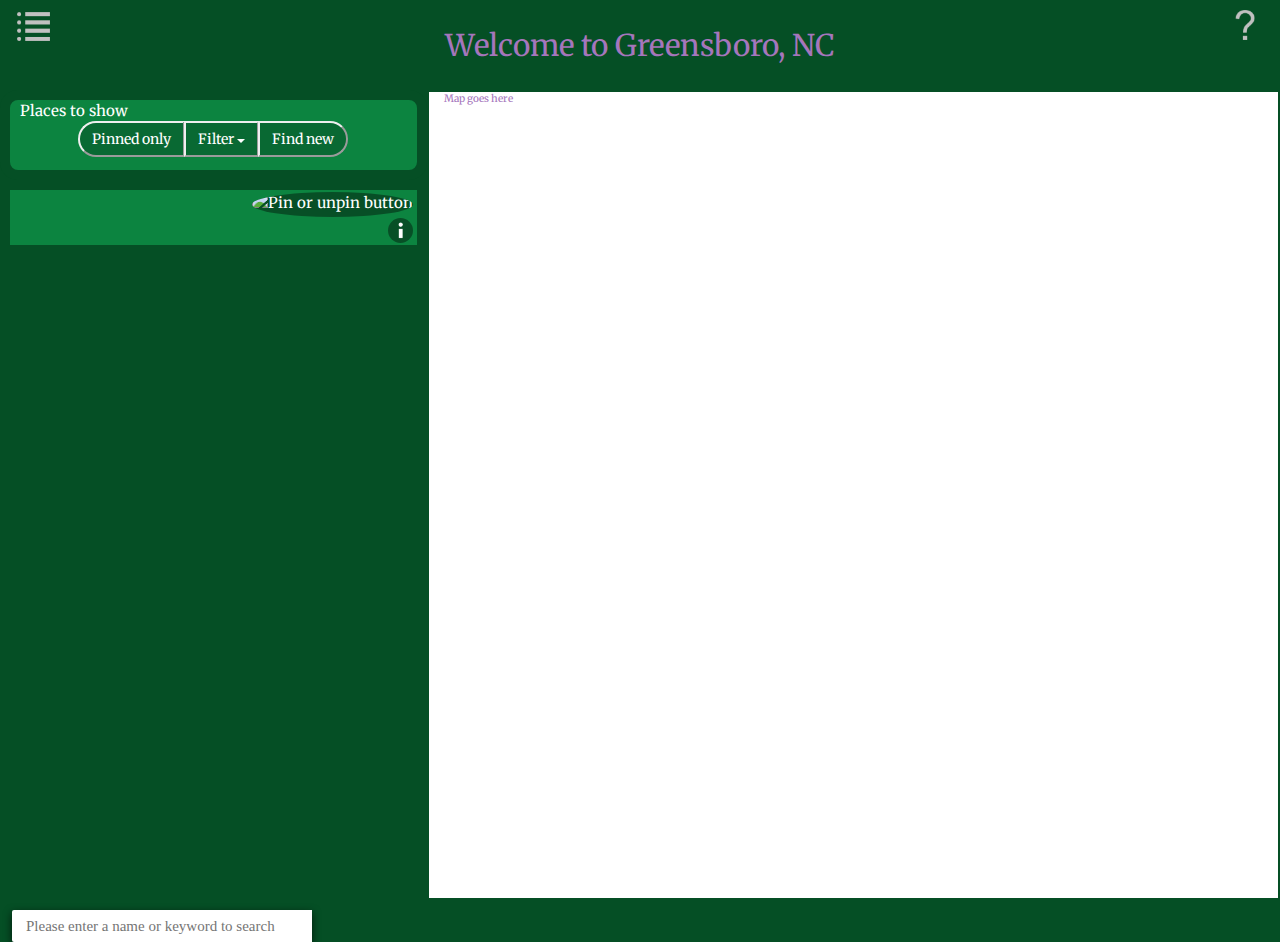
==== index.html @ bc377ff4 "feat: Add offcanvas toggle of list view" ====
<!DOCTYPE html>
<html lang="en">
<head>
	<meta charset="utf-8">
	<meta name="robots" content="noindex">
	<meta http-equiv="X-UA-Compatible" content="IE=edge">
	<meta name="viewport" content="width=device-width, initial-scale=1">
	<title>Neighborhood Map project - Alan Spiewak</title>
	<link rel="shortcut icon" type="image/png" href="images/favicon.ico">
	<!-- Fonts from Google API, Twitter's Bootstrap from its recommended CDN -->
	<link rel="stylesheet"
		href="https://fonts.googleapis.com/css?family=Merriweather:400,300,400italic,700,900">
	<link rel="stylesheet"
		href="https://maxcdn.bootstrapcdn.com/bootstrap/3.3.7/css/bootstrap.min.css" integrity="sha384-BVYiiSIFeK1dGmJRAkycuHAHRg32OmUcww7on3RYdg4Va+PmSTsz/K68vbdEjh4u" crossorigin="anonymous">
	<!-- Additional files for Bootstrap offcanvas template
		 http://getbootstrap.com/examples/offcanvas  -->
    <!-- IE10 viewport hack for Surface/desktop Windows 8 bug -->
    <link href="css/ie10-viewport-bug-workaround.css" rel="stylesheet">
    <link href="css/offcanvas.css" rel="stylesheet">

	<link rel="stylesheet" href="css/style.css">

</head> <!--  -->
<body>
	<div class="container-fluid">
		<header class="row " id="welcomeRow">
			<div class="col-xs-12" id="welcome">
	            <input type="image" class="canvasToggleBtn"
	            	title="Move list view on or off the screen"
	            	src="images/list-2-48.png" alt="Toggle screen"
	            	data-toggle="offcanvas">
				<p id="welcomeTxt">Welcome to <span id="headerPlace">Greensboro, NC</span></p>
				<input type="image" class="helpBtn" alt="Help"
					title="Show help screen" src="images/question-mark-4-48.png"
					data-toggle="modal" data-target="#helpModal" />
			</div>
		</header> <!-- welcomeRow -->
		<div class="row row-offcanvas row-offcanvas-left" id="mapRow">
			<!-- Col holds list view of places -->
			<aside class="col-xs-12 col-md-4 sidebar-offcanvas" id="nmvList">
				<!-- Row box sits inside the outer column and acts as container
					 for stacked full-width "columns" that look like rows and
					 hold the list header and items -->
				<div class="row" id="nmvListHeaderRow">
					<div class="col-xs-12" id="nmvListHead">
						<p>Places to show</p>
						<div class="showButtons">
							<!-- Button code is from
								 https://getbootstrap.com/components/#btn-groups -->
							<div class="btn-group" role="group">
								<button type="button" class="btn btn-default"
									data-bind="click: btnDispSaved, text: btnDispSavedText">
									Pinned only
								</button>

								<div class="btn-group" role="group">
									<button type="button" class="btn btn-default dropdown-toggle"
										data-toggle="dropdown" aria-haspopup="true" aria-expanded="false">
										Filter
										<span class="caret"></span>
									</button>
									<ul class="dropdown-menu">
										<li class="dropdown-header">Which category do you want to view?</li>
										<ul data-bind="foreach: filterCategories" class="dropdownList">
											<li class="filterLine">
												<a>	<span  data-bind="click: $root.btnFilter">
														<img data-bind="attr: {src: iconSrc}"
														class="filterImg" alt="icon">
														<span data-bind="text: label"> </span>
													</span>
												</a>
											</li>
										</ul>
									</ul>
								</div> <!-- btn-group -->

								<button type="button" class="btn btn-default"
								data-bind="click: btnFind">
									Find new
								</button>
							</div> <!-- outer btn-group -->
						</div> <!-- style flex -->
					</div> <!-- #nmvListHead -->
				</div> <!-- #nmvListHeaderRow -->
				<div class="row" id="listBodyRow" data-bind="foreach: vPlaces">
					<!-- List item row is bound to a vPlace entry. -->
					<div class="col-xs-12 nmvListItem"
					data-bind="visible: display, css: { highlight: hilite() == true }">
						<div data-bind="click: nmApp.viewModel.listItemClick"
						class="listText" title="Select/deselect this place to see more">
							<p class="listItemName" data-bind="text: name"></p>
							<p class="listItemaddress" data-bind="text: address"></p>
						</div>
						<input type="image" class="pinnedBtn" alt="Pin or unpin button"
							data-bind="click: nmApp.viewModel.pinnedClick,
								attr: { src: pinned() ? 'images/pin-48.png' :
									'images/unpin-2-48.png' }"
							title="Pin/unpin this place on your list" />
						<input type="image" alt="Detail button" class="detailBtn"
							title="Show place details" src="images/info-2-48r.png"
							data-bind="click: $root.openModal, visible: isCurrent" />
					</div> <!-- .nmvListItem -->
				</div> <!-- #listBodyRow -->
			</aside> <!-- #nmvList -->
			<main class="col-xs-12 col-md-8" id="nmvMap"> <!-- Map view -->
				<p>Map goes here</p>
			</main> <!-- nmvMap -->
		</div> <!-- mapRow -->
	</div> <!-- container-fluid -->
	<!-- Modal window for selected vPlace. Knockout and Bootstrap don't
		 play nice on data binding for modals, so this DIY solution is
		 from https://www.w3schools.com/howto/howto_css_modals.asp
		 Class names have been changed to protect us from bootstrap's class names (which are used below) -->
	<div class="nmModal" role="dialog" id="placeDetails" data-bind="click: $root.closeModal, style: { display: modalDisplayFlag() === true ? 'block' : 'none' }">
		<div class="nmModalContent" data-bind="with: currentVPlace,
			click: $root.noOp,  clickBubble: false">
			<header class="nmModalHeader">
				<button type="button" class="modalCloseBtn" aria-hidden="true"
				data-bind="click: $root.closeModal">
				&times;</button>
				<h3>Place Details for <span data-bind="text: name"></span>,
					&nbsp;<span data-bind="text: address"></span>
					</h3>
			</header>
			<main class="nmModalBody container-fluid">
				<div class="row">
					<div class="gDetails col-xs-12 col-md-6" data-bind="with: gDetails">
						<div class="row">
							<h4 class="col-xs-12 col-sm-8">
								<img alt="Google logo" height="40"
								src="https://www.google.com/images/branding/product/2x/maps_48dp.png">
								Data source: Google Maps
							</h4>
							<div class="col-xs-12 col-sm-4 modal-href">
								<a data-bind="attr: {href: gmapsUrl}, click: $root.noOp" target="_blank">
									View with Google Maps
								</a>
							</div>
						</div> <!-- row -->
						<div class="modalScrollRow" data-bind="foreach: photos">
							<a data-toggle="popover"
								data-html="true"
								data-content="Hello"
								tabindex="0"
								role="button"
								data-trigger="focus"
								title="Photo credit">
								<img data-bind="attr: {src: getUrl({maxHeight:150})}"
									title="Click for photo credit" src="#"
									alt="Image from Google Places">
							</a>
						</div> <!-- modalPhotoRow -->
						<p class="gdItem"><br>Google rating:&nbsp;
							<span class="gdItemVal" data-bind="text: rating"></span> out of 5
						</p>
						<p class="gdItem">Full address:&nbsp;
							<span class="gdItemVal" data-bind="text: formattedAddress"></span>
						</p>
						<p class="gdItem">Phone:&nbsp;
							<span class="gdItemVal" data-bind="text: formattedPhoneNumber"></span>
						</p>
						<p><table class="gdItem">
							<thead>
								<tr><th>Hours of operation:</th></tr>
							</thead>
							<tbody data-bind="foreach: weekdayText">
								<tr><td class="gdIndent" data-bind="text: hours">
								</td></tr>
							</tbody>
						</table></p>
						<p class="gdItem">Price level:&nbsp;
							<span class="gdItemVal" data-bind="text: priceLevel"></span>
						</p>
						<p class="gdItem">Web site:&nbsp;
							<a class="gdItemVal"
							data-bind="text: website, attr: {href: website}, click: $root.noOp" target="_blank"></a>
						</p>
						<div class="modalScrollRow" data-bind="foreach: reviews">
							<p class="gdItem">Review by&nbsp;
								<a data-bind="text: author_name, attr: {href: author_url}, click: $root.noOp"
									target="_blank"></a>
								:&nbsp;<span data-bind="text: rating"></span> out of 5
								<br><span class="gdIndent" data-bind="text: text"></span>
							</p>
						</div>

					</div> <!-- gDetails -->
					<div class="yDetails col-xs-12 col-md-6" data-bind="with: yDetails">
						<div class="row">
							<h4 class="col-xs-12 col-sm-8">
								<a target="_blank" href="https://www.yelp.com/greensboro-nc-us">
									<img alt="Yelp logo" height="40" class="logo"
									src="https://s3-media2.fl.yelpcdn.com/assets/srv0/developer_pages/9b78de2c2ec9/assets/img/logo-2-color.png">
								</a>
							Data source: Yelp
							</h4>
							<div class="col-xs-12 col-sm-4 modal-href">
								<a data-bind="attr: {href: yelpUrl}, click: $root.noOp" target="_blank">
									View with Yelp
								</a>
							</div>
						</div> <!--row -->
						<div class="modalPhotoRow">
							<img data-bind="attr: {src: photo}" alt="Image from Yelp" height="150" src="#">
						</div> <!-- modalPhotoRow -->
						<p class="gdItem"><br>Yelp rating:&nbsp;
							<span class="gdItemVal" data-bind="text: rating"></span>&nbsp;
							<img data-bind="attr: {src: ratingImg}" alt="" src="#">&nbsp;
							<span data-bind="text: reviewCount"></span> reviews
						</p>
						<p class="gdItem">Name:&nbsp;
							<span class="gdItemVal" data-bind="text: name"></span>
						</p>
						<p class="gdItem">Full address:&nbsp;
							<span class="gdItemVal" data-bind="text: address"></span>
						</p>
						<p class="gdItem">Phone:&nbsp;
							<span class="gdItemVal" data-bind="text: phone"></span>
						</p>
						<p class="gdItem">Featured quote:&nbsp;
							<span class="gdItemVal" data-bind="text: snippet"></span>
						</p>
						<p class="gdItem">

						</p>
					</div> <!-- yDetails -->
				</div> <!-- row -->
			</main> <!-- nmModalBody -->
			<footer class="nmModalFooter">
				<button type="button" class="btn btn-default modalPinBtn"
					data-bind="text: pinned() ? 'Pinned' : 'Unpinned',
					click: nmApp.viewModel.pinnedClick" title="Pin/unpin this place on your list"></button>
			</footer> <!-- nmModalFooter -->
		</div> <!-- nmModalContent -->
	</div> <!-- .nmModal -->

	<!-- Two Bootstrap modal dialogs follow (adapted from https://v4-alpha.getbootstrap.com/components/modal/ ) -->
	<div class="modal fade" id="helpModal" tabindex="-1" role="dialog" aria-labelledby="helpModalLabel" aria-hidden="true">
		<div class="modal-dialog modal-lg" role="document">
			<div class="modal-content">
				<header class="modal-header">
					<button type="button" class="close" data-dismiss="modal" aria-label="Close">
						<span aria-hidden="true">&times;</span>
					</button>
					<h4 class="modal-title" id="helpModalLabel">Welcome to the Neighborhood Map Project</h4>
				</header>
				<main class="modal-body nmModalBody">
					<p>
						Welcome to downtown Greensboro, North Carolina. In the years I’ve been here, our downtown has opened new establishments, seen run-down buildings rejuvenated and reused, and sprouted new parks and museums.
					</p><p>
						This web page is my chance to share some of my favorite spots downtown and to let you discover some other spots that appeal to you. When you first run the page I show you a set of places I’ve picked for you. There are some of my favorite spots (if they're old enough for complete entries in Yelp and Google Maps). I’ve also included a few places that most residents would know.
					</p><p>
						You will see a map of downtown at the left of your display or (on a mobile device) at the top. The places are marked with colored icons, one color for each category. To the right of (or below) the map, you’ll see a list of the places and their addresses. If you click on either the list entry or the map marker, it selects that place and “turns on” an icon that takes you to detailed information about the place (furnished by Google Maps and Yelp). Interested? You can click through to reviews, pictures, and more information from the two data sources. Or you can visit the place's own website. Too many places at once? Click on “Filter” and choose one category at a time to explore.
					</p><p>
						If you aren’t all that interested in one of my places, you can unpin it (there’s a button in the list item or at the bottom of the details window). If you want to look for more places, click on the “Find new” button at the top of the list. A box will appear on the map, and you can type in search items and see what Google has in store. If you find places you want to “collect,” just pin them and they will become a permanent part of your personal collection. To return to your personal collection, click on the “Pinned only” button and your collection will reappear.
					</p><p>
						When you close the page, the places you have pinned will be stored on your computer. The next time you come back, your set of places will be displayed, and you can continue your virtual exploration. Enjoy!
					</p>
				</main>
				<footer class="modal-footer">
					<button type="button" class="btn btn-secondary" data-toggle="modal" data-target="#creditModal">
					Credit attributions
					</button>
					<button type="button" class="btn btn-secondary" data-dismiss="modal">
					Close
					</button>
				</footer>
			</div>
		</div>
	</div>
	<!-- Modal 2 -->
	<div class="modal fade" id="creditModal" tabindex="-1" role="dialog" aria-labelledby="helpModalLabel" aria-hidden="true">
		<div class="modal-dialog modal-lg" role="document">
			<div class="modal-content">
				<div class="modal-header">
					<button type="button" class="close" data-dismiss="modal" aria-label="Close">
						<span aria-hidden="true">&times;</span>
					</button>
					<h4 class="modal-title" id="creditModalLabel">Coding sources for this project</h4>
				</div>
				<div class="modal-body nmModalBody">
					<p>
						In general, this project owes a lot to the sample code in the Udacity courses on <a target="_blank" href="https://www.udacity.com/course/intro-to-ajax--ud110">AJAX programming</a> and <a target="_blank" href="https://www.udacity.com/course/google-maps-apis--ud864">the Google Maps API</a>. Specific cases where my code is directly modelled on course material are credited through comments in the code.
					</p><p>
						As required for this project, I have used v3.4.0 of <a target="_blank" href="http://knockoutjs.com/">KnockoutJS</a> as the framework to support a Model/&#8203;View/&#8203;ViewModel (MVVM) design pattern for the project. I have done my best to separate functionality into the three MVVM components. Google Maps' API sometimes blurs the lines between application control (the ViewModel), the map presentation (View), and providing streams of data (a Model function). The API integrates these functions with minimal programmer intervention. That's good, it just blurs the lines of the design pattern.
					</p><p>
						To manage display responsiveness I have included Twitter's <a target="_blank" href="https://v4-alpha.getbootstrap.com/">Bootstrap framework</a>, v3.3.7. I have also used Bootstrap's components to build popovers and modal dialogs. The code I used to build the three-button group at the head of the list view is adapted from <a target="_blank" href="https://getbootstrap.com/components/#btn-groups">here</a>.
					</p><p>
						I've used a big modal dialog to display data from Google Maps' place-detail search and from Yelp's business search. I was able to work out interactions between Knockout data bindings and Bootstrap popovers within the window, but I could not get those interactions to work in the context of a Bootstrap modal dialog. So I turned to W3schools' excellent article <a target="_blank" href="http://www.w3schools.com/howto/howto_css_modals.asp">"How TO - CSS/JS Modal"</a> to build my own modal dialog for that part of the project. The two help modals were much simpler and are pure(ish) Bootstrap adapted from <a target="_blank" href="https://v4-alpha.getbootstrap.com/components/modal/">here</a>.
					</p><p>
						To aid in some utility calls (especially the AJAX call to Yelp) I used <a target="_blank" href="https://jquery.com/">jQuery 3.1.1</a>.
					</p><p>
						The data in this project comes exclusively from two sources, the <a target="_blank" href="https://developers.google.com/maps/documentation/javascript/">Google Maps JavaScript API</a> (V3) and the <a target="_blank" href="https://www.yelp.com/developers/documentation/v2/overview">Yelp API</a> v2. It was frustrating not to have any sample code for JavaScript on the Yelp Developers site (they withdrew support because of Javascript's lack of security). I especially found the OAuth user-authorization process to be technically confusing. I relied heavily on code from a <a target="_blank" href="https://forum.jquery.com/topic/hiding-oauth-secrets-in-jquery">jQuery forum entry</a>, to get my communication with Yelp working. The libraries mentioned there have moved since the article was written. <a target="_blank" href="https://stackoverflow.com/questions/37183524/http-oauth-googlecode-com-svn-code-javascript-oauth-js-is-down-please-provide">This article</a> provided guidance on finding the libraries, including <a target="_blank" href="http://gist.github.com/romeoh/3302258">the place</a> from which <code>oauth.js</code> was retrieved and <a target="_blank" href="http://pajhome.org.uk/crypt/md5/sha1.js">the source</a> of <code>sha1.js</code>.
					</p><p>
						Coding for the Google search box (enabled by the findAll button) was adapted from <a target="_blank" href="https://developers.google.com/maps/documentation/javascript/examples/places-searchbox">here</a>.
					</p><p>
						Code to determine if localStorage is supported by the user's browser is borrowed from <a target="_blank" href="https://developer.mozilla.org/en-US/docs/Web/API/Web_Storage_API/Using_the_Web_Storage_API">here</a>.
					</p><p>
						The Merriweather font is hotlinked from Google APIs.
					</p><p>
						Credits for the images I use in the project are below. The icons used for map markers are included in the Google Maps API.
					</p><p>
						Google Maps and Yelp logos: Each company's logo is hotlinked from the company's site, in my best effort to comply with their trademark display guidelines.
					</p><p>
						Pin icon (<code>pin-48.png</code>) is downloaded from <a target="_blank" href="http://www.iconsdb.com/white-icons/pin-icon.html">iconsdb pin-icon</a>. Their use guideline, from that page, states, "This icon is provided by icons8 as Creative Commons Attribution-NoDerivs 3.0. You can copy, use and distribute this icon, even for commercial purposes, all without asking permission provided you link to <a target="_blank" href="https://icons8.com/">icons8.com</a> website from any page you use this icon. You may not alter, transform, or build upon this work."
					</p><p>
						Unpin icon (<code>unpin-2-48.png</code>) is downloaded from <a target="_blank" href="http://www.iconsdb.com/white-icons/unpin-2-icon.html">iconsdb unpin-2-icon</a>. Their use guideline, from that page, states, "This icon is provided by icons8 as Creative Commons Attribution-NoDerivs 3.0. You can copy, use and distribute this icon, even for commercial purposes, all without asking permission provided you link to <a target="_blank" href="https://icons8.com/">icons8.com</a> website from any page you use this icon. You may not alter, transform, or build upon this work."
					</p><p>
						The question-mark (help) icon (<code>question-mark-4-48.png</code>) is downloaded from <a target="_blank" href="http://www.iconsdb.com/custom-color/question-mark-4-icon.html">iconsdb question-mark-4-icon</a>. The use guideline on that page states, "This icon is provided as CC0 1.0 Universal (CC0 1.0) Public Domain Dedication. You can copy, modify, use, distribute this icon, even for commercial purposes, all without asking permission with no attribution required, but always appreciated."
					</p><p>
						The info icon (<code>info-2-48.png</code>) was downloaded from <a target="_blank" href="http://www.iconsdb.com/white-icons/info-2-icon.html">iconsdb info-2-icon</a>. I modified the image to remove an outer white circle. The filename I use is marked with an "r" to reflect this modification. The use guideline on that page states, "This icon is provided as CC0 1.0 Universal (CC0 1.0) Public Domain Dedication. You can copy, modify, use, distribute this icon, even for commercial purposes, all without asking permission with no attribution required, but always appreciated."
					</p>
				</div>
				<div class="modal-footer">
					<button type="button" class="btn btn-secondary" data-dismiss="modal">Close</button>
				</div>
			</div>
		</div>
	</div>

	<!-- Input box for place searches. Function view.initMap() puts the
		 control on our map and turns display off. It is displayed and
		 used in Find processing. -->
	<input id="findBox" type="text" placeholder="Please enter a name or keyword to search">

	<!-- jQuery and Knockout libraries from CDNJS via Cloudflare's CDN.
		 Both are required to render the page, so we can't defer their load -->
	<!-- The order for loading jQuery and Bootstrap scripts follows the
		 template in Bootstrap's sample code for offcanvas layout
		 patterns. Source: http://getbootstrap.com/examples/offcanvas -->
	<!--script src-"js/jquery.min.js.download"></script-->
	<script src="https://cdnjs.cloudflare.com/ajax/libs/jquery/3.1.1/jquery.min.js"></script>
	<script src="https://cdnjs.cloudflare.com/ajax/libs/knockout/3.4.0/knockout-min.js"></script>
	<!--script src="js/bootstrap.min.js.download"></script-->
	<script src="https://maxcdn.bootstrapcdn.com/bootstrap/3.3.7/js/bootstrap.min.js" integrity="sha384-Tc5IQib027qvyjSMfHjOMaLkfuWVxZxUPnCJA7l2mCWNIpG9mGCD8wGNIcPD7Txa" crossorigin="anonymous"></script>

    <!-- IE10 viewport hack for Surface/desktop Windows 8 bug -->
    <script src="js/ie10-viewport-bug-workaround.js.download"></script>
    <script src="js/offcanvas.js.download"></script>


	<!-- Two scripts for OAuth validation in the Yelp API. -->
	<!--script async defer src="js/oauth.js"></script-->
	<!--script async defer src="js/sha1.js"></script-->
	<script src="js/oauth.js"></script>
	<script src="js/sha1.js"></script>

	<!-- This application's processing is contained in the nmApp (neighborhood
		map application) object, which contains objects that define its Model,
		View, and ViewModel objects. nmViewModel.js contains constructors that
		rely on loading nmModel.js first. -->
	<!-- 	 TODO Minify and consolidate these four scripts -->
	<script src="js/nmApp.js"></script>
	<script src="js/nmModel.js"></script>
	<script src="js/nmView.js"></script>
	<script src="js/nmViewModel.js"></script>

	<!-- Initialize Google Maps libraries. Note: must follow nmView.js and
		 nmApp.viewModel. The callback here kicks off the entire application. -->
	<script>
		window.mapLoadError = function () {
			window.alert('This page was not able to set up a connection with \n' +
				'the Google Maps library (a non-recoverable error).\n' +
				'Your browser\'s console log will contain more information.');
			return;
		};
	</script>
	<script async defer onerror="window.mapLoadError()"
    src="https://maps.googleapis.com/maps/api/js?libraries=places&key=AIzaSyD4TqIPvv-WwDSy7TCEeHufsQtVPws6XJs&callback=nmApp.viewModel.init"></script>
</body>
---- css/ie10-viewport-bug-workaround.css ----
/*!
 * IE10 viewport hack for Surface/desktop Windows 8 bug
 * Copyright 2014-2015 Twitter, Inc.
 * Licensed under MIT (https://github.com/twbs/bootstrap/blob/master/LICENSE)
 */

/*
 * See the Getting Started docs for more information:
 * http://getbootstrap.com/getting-started/#support-ie10-width
 */
@-ms-viewport     { width: device-width; }
@-o-viewport      { width: device-width; }
@viewport         { width: device-width; }
---- css/offcanvas.css ----
/* offcanvas.css  Styles for Bootstrap offcanvas template (edited) */
/*
 *
 * Style tweaks
 * --------------------------------------------------
 */
html,
body {
  overflow-x: hidden; /* Prevent scroll on narrow devices */
}
footer {
  padding: 30px 0;
}

/*
 * Off Canvas
 * --------------------------------------------------
 */
@media screen and (max-width: 992px) {
  .row-offcanvas {
    position: relative;
    -webkit-transition: all .25s ease-out;
         -o-transition: all .25s ease-out;
            transition: all .25s ease-out;
  }

  .row-offcanvas-right {
    right: 0;
  }

  .row-offcanvas-left {
    left: 0;
  }

  .row-offcanvas-right
  .sidebar-offcanvas {
    right: -50%; /* 6 columns */
  }

  .row-offcanvas-left
  .sidebar-offcanvas {
    left: -50%; /* 6 columns */
  }

  .row-offcanvas-right.active {
    right: 50%; /* 6 columns */
  }

  .row-offcanvas-left.active {
    left: 50%; /* 6 columns */
  }

  .sidebar-offcanvas {
    position: absolute;
    top: 0;
    width: 50%; /* 6 columns */
  }
}
---- css/style.css ----
/*  style.css for udacity-neighborhood-map project
    Basic styling is based on previous Udacity project FEND-P1-Portfolio, matched
    to give my portfolio continuity in visual theme.

    The project uses Bootstrap to provide the view framework.
 */

body {
	-webkit-box-sizing: border-box;
	-moz-box-sizing: border-box;
	-ms-box-sizing: border-box;
	box-sizing: border-box;
	font-family: "Merriweather", Geneva, sans-serif;
    background-color: #054f25;
    color: #a576bc;

    /*
     * Default font size for XS (phone) sized viewports. The body style
     * sets the 1-em size; other styles' sizes are based on em sizes.
     */
    font-size: 75%;
}

.filterLine {
    padding: 5px 0;
}
.filterLine a {
    color: #777;
}
.filterImg {
    width: 32px;
}
.btn-default {
    background-color: rgb(46, 145, 28); /*fallback*/
    background-color: rgba(0,0,0,0.2);
    color: white;
    border-radius: 18px;
    border-width: 2px;
    border-style: outset;
    border-color: buttonface;
}
.showButtons {
    display: flex;
    justify-content: center;
    flex-direction: row;
}

#nmvList {
    background-color: #11743c;
    color: white;
}
.helpBtn {
    background-color: #054f25;
    position: absolute;
    right: 20px;
    top: 10px;
    z-index: 1;
    display: block;
    height: 1.0em;
}
#nmvListHead {
    min-height: 10vh;
}
.nmvListItem {
    min-height: 5em;
}
.listText {
    padding-right: 15px;
}
#listBodyRow {
    max-height: 80vh;
    overflow: auto;
}
#nmvList .highlight {
    background-color: white;
    color: #054f25;
}
#nmvListHead, .nmvListItem {
    border: 10px solid #054f25;
    background-color: #0c8440;
    font-size: 1.5em;
}
#nmvListHead p, .nmvListItem p {
    margin: 0;
}
#nmvListHead {
    border-radius: 18px;
    padding-left: 10px;
    padding-right: 10px;
}
#nmvListHeaderRow {
    background-color: #054f25;
}
.nmvListItem:hover {
    background-color: #a8efc6;
    color: #054f25;
    display: inline;
}
.listItemName {
    font-size: 1.2em;
    font-weight: 900;
}

.pinnedBtn {
    top: 2px;
}
.detailBtn {
    bottom: 2px;
}
.pinnedBtn, .detailBtn {
    position: absolute;
    right: 4px;
    height: 15px;
    width: auto;
    background-color: rgb(46, 145, 28); /*fallback*/
    border-radius: 50%;
    background-color: rgba(0,0,0,0.4);
    -webkit-tap-highlight-color: rgba(0,0,0,0);
}
.pinnedBtn:hover, .detailBtn:hover {
    text-decoration: underline;
    background-color: rgba(0,0,0,0.5);
}

#nmvMap {
    background-color: white;
    height: 90vh;
    border: 2px solid #054f25;
}
#welcomeRow {
    display: flex;
    flex-direction: row;
}
#welcome {
    font-size: 3em;
    min-height: 10vh;
    display: flex;
    align-items: center;
    justify-content: center;
    text-align: center;
}
#welcomeTxt {
    margin: 10px 30px;
}
.canvasToggleBtn {
    background-color: #054f25;
    position: absolute;
    left: 17px;
    top: 10px;
    z-index: 1;
    display: block;
    height: 1.1em;
}

/* nmModal element grabs the whole screen when displayed */
.nmModal {
    display: none;      /* reset programatically */
    position: fixed;
    z-index: 1;
    padding-top: 5em;  /* shadow area above modal */
    left: 0;
    top:0;
    width:100%;
    height: 100%;
    overflow: auto;
    background-color: rgb(0,0,0);   /*fallback*/
    background-color: rgba(0,0,0,0.4);  /* body shows through */
}
.nmModalContent {
    position: relative;
    background-color: #fefefe;
    margin: auto;
    padding: 0;
    border: 1px solid #888;
    width: 80%;
/*    box-shadow: 0 4px 8px 0 rgba(0,0,0,0.2),0 6px 20px 0 rgba(0,0,0,0.19); */
    box-shadow: 0 10px 40px 0 rgba(0,0,0,0.5), 0 10px 40px 0 rgba(0,0,0,0.19);
    -webkit-animation-name: animatetop;
    -webkit-animation-duration: 0.4s;
    animation-name: animatetop;
    animation-duration: 0.4s;
    border-radius: 8px;
    color: #a576bc;
}

/* Drop-from-top animation for modal window
 *  (from http://www.w3schools.com/howto/tryit.asp?
  * filename=tryhow_css_modal2
 */
@-webkit-keyframes animatetop {
    from {top:-300px; opacity:0}
    to {top:0; opacity:1}
}
@keyframes animatetop {
    from {top:-300px; opacity:0}
    to {top:0; opacity:1}
}

.modalCloseBtn {
    color: gray;
    float: right;
    font-size: 2em;
    font-weight: bold;
}
.modalCloseBtn:hover, .modalCloseBtn:focus {
    color: black;
    text-decoration: none;
    cursor: pointer;
}
.nmModalHeader {
    padding: 2px 16px;
    border-bottom: 1px solid #e5e5e5;
}
.modal-href {
    text-align: right;
    font-weight: bold;
    font-size: 0.8em;
    position: absolute;
    right: 10px;
    top: 22px;
}
@media (max-width: 664px) {
    .modal-href {
        top: 42px;
    }
}
.nmModalBody {
    padding: 2px 16px;
    font-size: 1.5em;
}
a {
    color: #a576bc;
}
.nmModalFooter {
    padding: 2px 16px;
    border-top: 1px solid #e5e5e5;
}
.modalScrollRow {
    max-height: 150px;
    overflow: auto;
    margin: 3px 0;
}
@media (max-width: 991px) {
    .yDetails {
        border-top: 1px solid #e5e5e5;
        margin-top: 10px;
        padding-top: 5px;
    }
}
.popover {
    color: black;
}
.gDetails {
    border-right: 1px solid #e5e5e5;
}
.gdIndent {
    margin-left: 2em;
    font-weight: normal;
    display: block;
}
.gdItem {
    font-weight: bold;
}
.gdItemVal{
    font-weight: normal;
}
.modal-body a {
    text-decoration: underline;
    color: blue;
}

/* #findBox is the input for the user to specify new places
 * to find. It's initially hidden, and gets displayed when
 * the user requests a search. Code source is
 * https://developers.google.com/maps/documentation/javascript/examples/places-searchbox
 */
 #findBox {
    margin-top: 10px;
    border: 1px solid transparent;
    border-radius: 2px 0 0 2px;
    height: 32px;
    outline: none;
    box-shadow: 0 3px 8px rgba(0, 0, 0, 0.7);
    background-color: #fff;
    font-family: Roboto;
    font-size: 15px;
    font-weight: 300;
    margin-left: 12px;
    padding: 0 11px 0 13px;
    text-overflow: ellipsis;
    width: 300px;
 }

 .dropdownList {
    -webkit-padding-start: 16px;
 }

/* Font size for larger viewports */
@media (min-width: 768px) {
    body {
        font-size: 100%;
    }
    .pinnedBtn, .detailBtn {
        height: 25px;
    }
}

/* Special cases for small viewports */
@media (max-width: 645px) {
    /* This is where the "Places to Show" button group breaks */
    .showButtons .btn {
        border-radius: 18px !important;
        width: 110px;
    }
    .showButtons {
        flex-direction: column;
    }

}
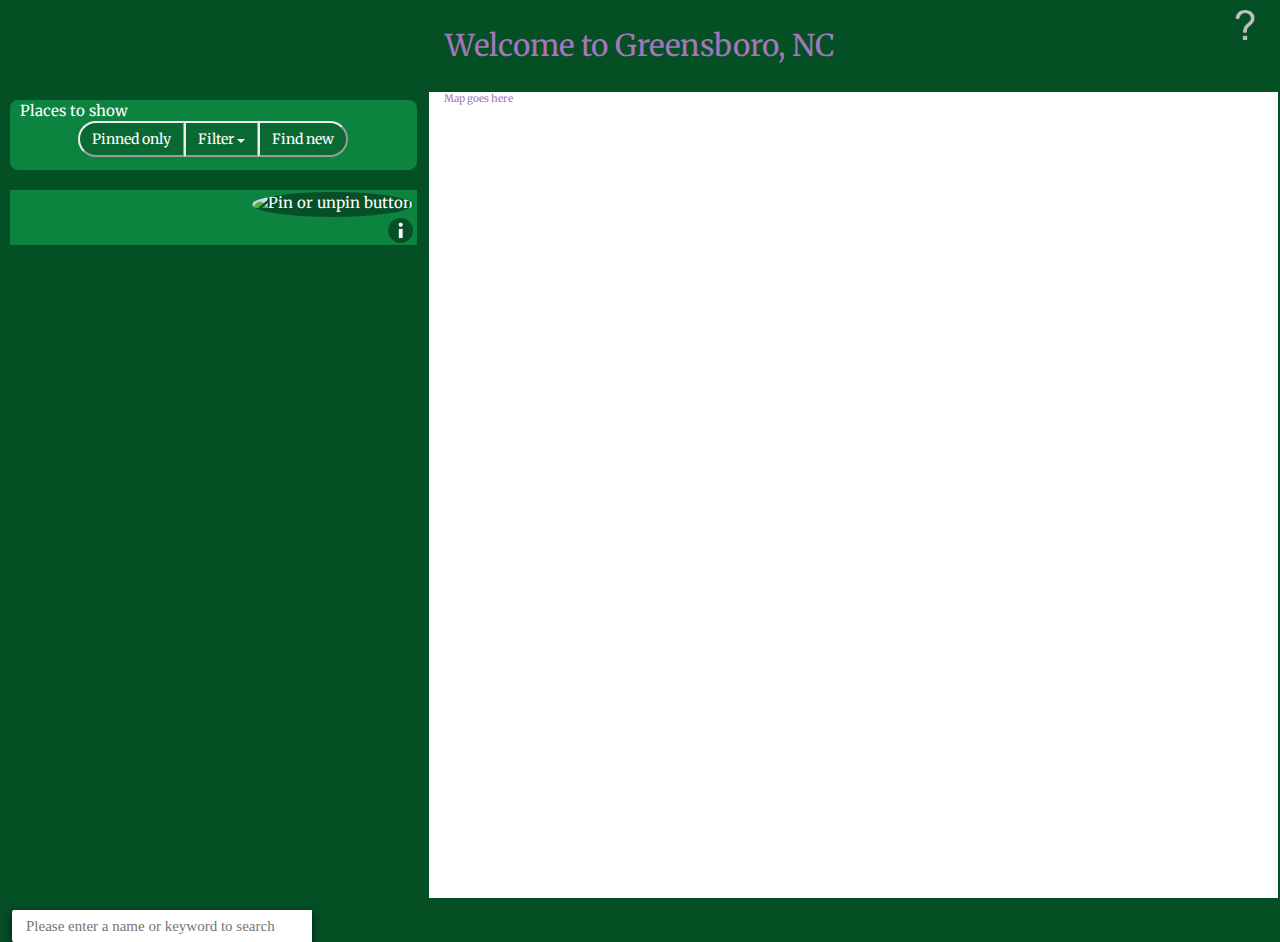
==== commit 8a50dcf5: "bug: Fix sidebar stuck open after collapse/redisplay" ====
--- a/index.html
+++ b/index.html
@@ -25,29 +25,35 @@
 	<div class="container-fluid">
 		<header class="row " id="welcomeRow">
 			<div class="col-xs-12" id="welcome">
-	            <input type="image" class="canvasToggleBtn"
-	            	title="Move list view on or off the screen"
-	            	src="images/list-2-48.png" alt="Toggle screen"
-	            	data-toggle="offcanvas">
+				<input type="image" class="canvasToggleBtn visible-xs"
+					title="Move list view on or off the screen"
+					src="images/list-2-48.png" alt="Toggle screen"
+					data-bind="click: canvasToggleClick">
 				<p id="welcomeTxt">Welcome to <span id="headerPlace">Greensboro, NC</span></p>
 				<input type="image" class="helpBtn" alt="Help"
 					title="Show help screen" src="images/question-mark-4-48.png"
 					data-toggle="modal" data-target="#helpModal" />
 			</div>
 		</header> <!-- welcomeRow -->
-		<div class="row row-offcanvas row-offcanvas-left" id="mapRow">
-			<!-- Col holds list view of places -->
-			<aside class="col-xs-12 col-md-4 sidebar-offcanvas" id="nmvList">
+		<!-- For offcanvas sidebar processing, this entire row is styled as
+			 extending of the viewport to the left. The sidebar is moved in
+			 and out of the viewport by changes in CSS classes. -->
+		<div class="row row-offcanvas row-offcanvas-left" id="mapRow"
+			data-bind="css: {active: (ocActive() === true)}">
+			<!-- Column holds the list view of places. Acts as the offcanvas
+				 sidebar, not visible on smaller viewports until invoked
+				 by a button-click. -->
+			<aside class="col-xs-12 col-sm-4 sidebar-offcanvas" id="nmvList">
 				<!-- Row box sits inside the outer column and acts as container
 					 for stacked full-width "columns" that look like rows and
 					 hold the list header and items -->
 				<div class="row" id="nmvListHeaderRow">
 					<div class="col-xs-12" id="nmvListHead">
 						<p>Places to show</p>
-						<div class="showButtons">
+						<div id="showButtons">
 							<!-- Button code is from
 								 https://getbootstrap.com/components/#btn-groups -->
-							<div class="btn-group" role="group">
+							<div class="btn-group" role="group" id="sbGroup">
 								<button type="button" class="btn btn-default"
 									data-bind="click: btnDispSaved, text: btnDispSavedText">
 									Pinned only
@@ -79,7 +85,7 @@
 									Find new
 								</button>
 							</div> <!-- outer btn-group -->
-						</div> <!-- style flex -->
+						</div> <!-- #showButtons -->
 					</div> <!-- #nmvListHead -->
 				</div> <!-- #nmvListHeaderRow -->
 				<div class="row" id="listBodyRow" data-bind="foreach: vPlaces">
@@ -102,7 +108,7 @@
 					</div> <!-- .nmvListItem -->
 				</div> <!-- #listBodyRow -->
 			</aside> <!-- #nmvList -->
-			<main class="col-xs-12 col-md-8" id="nmvMap"> <!-- Map view -->
+			<main class="col-xs-12 col-sm-8" id="nmvMap"> <!-- Map view -->
 				<p>Map goes here</p>
 			</main> <!-- nmvMap -->
 		</div> <!-- mapRow -->
@@ -336,7 +342,6 @@
 
     <!-- IE10 viewport hack for Surface/desktop Windows 8 bug -->
     <script src="js/ie10-viewport-bug-workaround.js.download"></script>
-    <script src="js/offcanvas.js.download"></script>
 
 
 	<!-- Two scripts for OAuth validation in the Yelp API. -->
--- a/css/offcanvas.css
+++ b/css/offcanvas.css
@@ -16,7 +16,7 @@
  * Off Canvas
  * --------------------------------------------------
  */
-@media screen and (max-width: 992px) {
+@media screen and (max-width: 768px) {
   .row-offcanvas {
     position: relative;
     -webkit-transition: all .25s ease-out;
--- a/css/style.css
+++ b/css/style.css
@@ -39,7 +39,12 @@
     border-style: outset;
     border-color: buttonface;
 }
-.showButtons {
+/* #showButtons is a flexbox to control the placement of the
+ * button group as a whole. #sbGroup is a flexbox to control
+ * the placement of buttons within the group (on small viewports;
+ * the standard Bootstrap settings are ideal for larger viewports.
+ */
+#showButtons {
     display: flex;
     justify-content: center;
     flex-direction: row;
@@ -306,14 +311,29 @@
 }
 
 /* Special cases for small viewports */
-@media (max-width: 645px) {
+@media (max-width: 650px) {
     /* This is where the "Places to Show" button group breaks */
-    .showButtons .btn {
+    #showButtons .btn {
         border-radius: 18px !important;
         width: 110px;
     }
-    .showButtons {
+    #sbGroup {
+        display: flex;
+        justify-content: center;
         flex-direction: column;
     }
-
-}+    #sbGroup .btn {
+        padding: 6px 9px;
+        font-size: 10px;
+    }
+}
+@media (max-width: 970px) and (min-width: 769px) {
+    #sbGrou    #sbGroup .btn {
+        padding: 6px 9px;
+        font-size: 10px;
+    }
+ .btn {
+        padding: 6px 9px;
+        font-size: 10px;
+    }
+}
